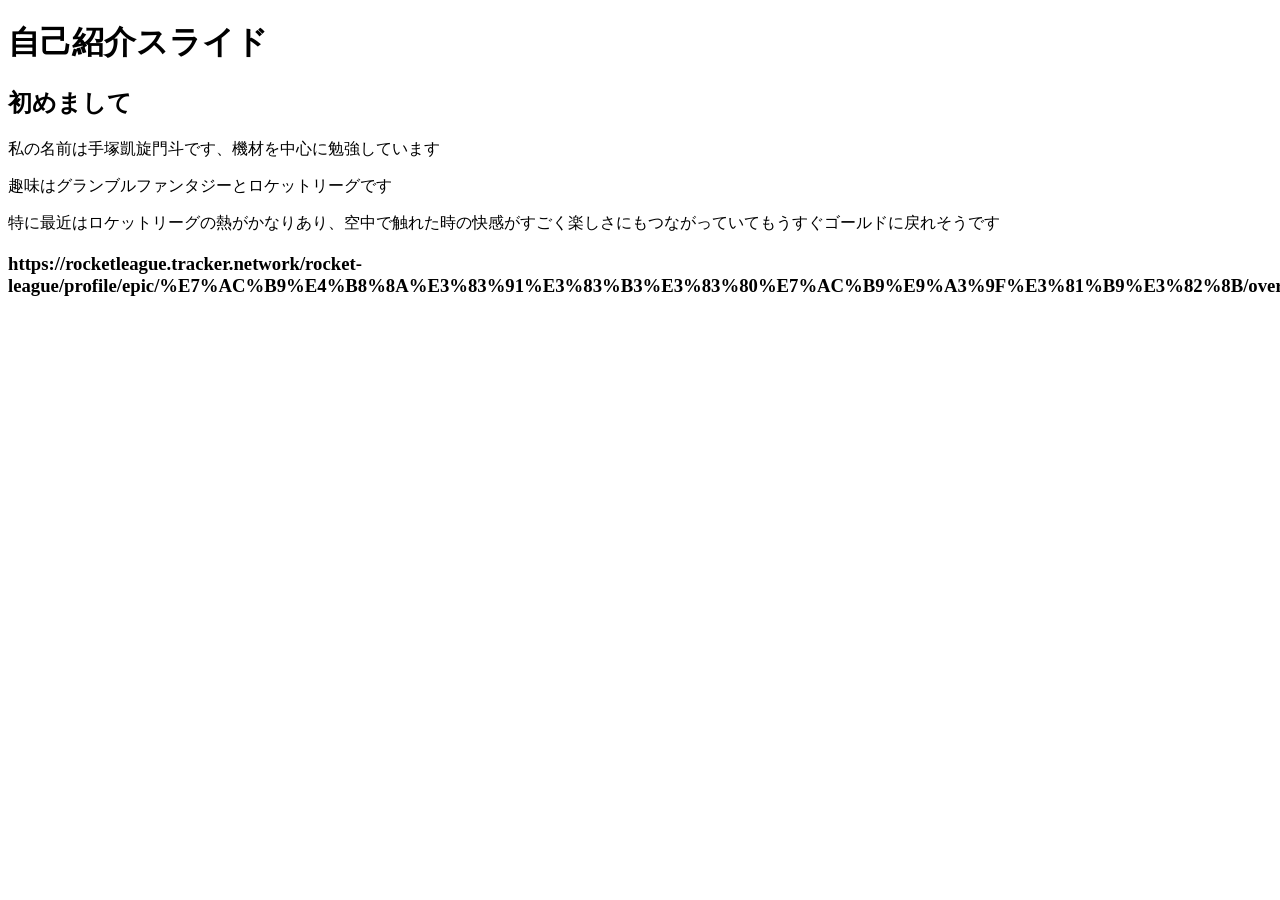
==== exercises/lesson01/index.html @ 7b99b6a8 "自己紹介" ====
<!DOCTYPE html>
<html lang="ja">
<head>
  <meta charset="UTF-8">
  <meta name="viewport" content="width=device-width, initial-scale=1.0">
  <title>HTML基礎レッスン</title>
</head>
<body>

  <!-- Step 1: 見出しを書いてみよう -->
 <div>
  <h1>自己紹介スライド
  <h2>初めまして</h2>
<p>私の名前は手塚凱旋門斗です、機材を中心に勉強しています</p>
 <div>

  <div>
</p>趣味はグランブルファンタジーとロケットリーグです</p>
</h3>特に最近はロケットリーグの熱がかなりあり、空中で触れた時の快感がすごく楽しさにもつながっていてもうすぐゴールドに戻れそうです</h3>
<h3>https://rocketleague.tracker.network/rocket-league/profile/epic/%E7%AC%B9%E4%B8%8A%E3%83%91%E3%83%B3%E3%83%80%E7%AC%B9%E9%A3%9F%E3%81%B9%E3%82%8B/overview</h3>
<img src="/exercises/lesson04/img/about.jpg" alt="">


</body>
</html>
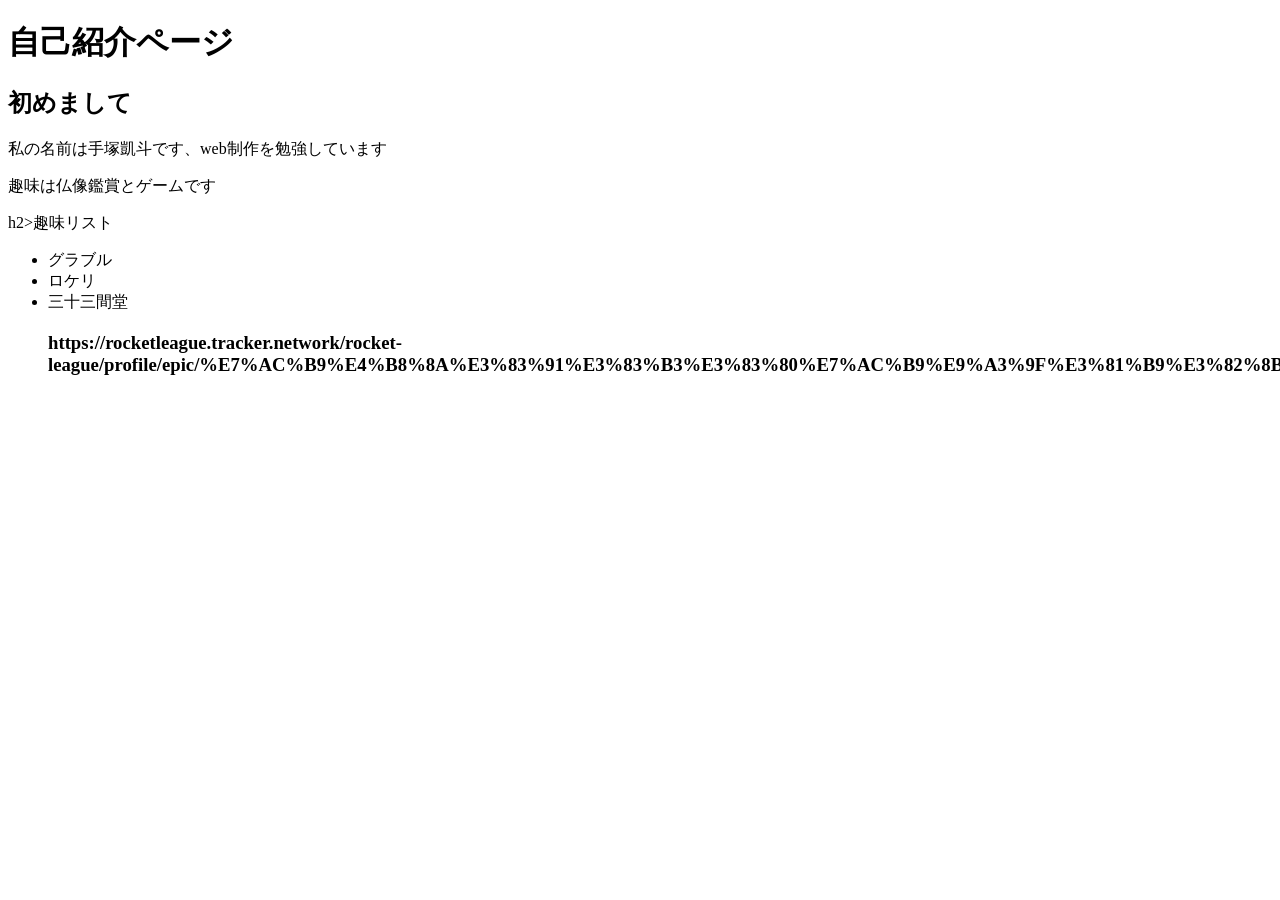
==== commit 284902cc: "no message" ====
--- a/exercises/lesson01/index.html
+++ b/exercises/lesson01/index.html
@@ -7,18 +7,25 @@
 </head>
 <body>
 
-  <!-- Step 1: 見出しを書いてみよう -->
  <div>
-  <h1>自己紹介スライド
+  <h1>自己紹介ページ <h1>
+
+
+
   <h2>初めまして</h2>
-<p>私の名前は手塚凱旋門斗です、機材を中心に勉強しています</p>
- <div>
+<p>私の名前は手塚凱斗です、web制作を勉強しています</p>
+ </p>趣味は仏像鑑賞とゲームです</p>
 
   <div>
-</p>趣味はグランブルファンタジーとロケットリーグです</p>
-</h3>特に最近はロケットリーグの熱がかなりあり、空中で触れた時の快感がすごく楽しさにもつながっていてもうすぐゴールドに戻れそうです</h3>
+h2>趣味リスト</h2>
+<ul>
+  <li>グラブル</li>
+  <li>ロケリ</li>
+  <li>三十三間堂</li>
+</ol>
+
 <h3>https://rocketleague.tracker.network/rocket-league/profile/epic/%E7%AC%B9%E4%B8%8A%E3%83%91%E3%83%B3%E3%83%80%E7%AC%B9%E9%A3%9F%E3%81%B9%E3%82%8B/overview</h3>
-<img src="/exercises/lesson04/img/about.jpg" alt="">
+
 
 
 </body>
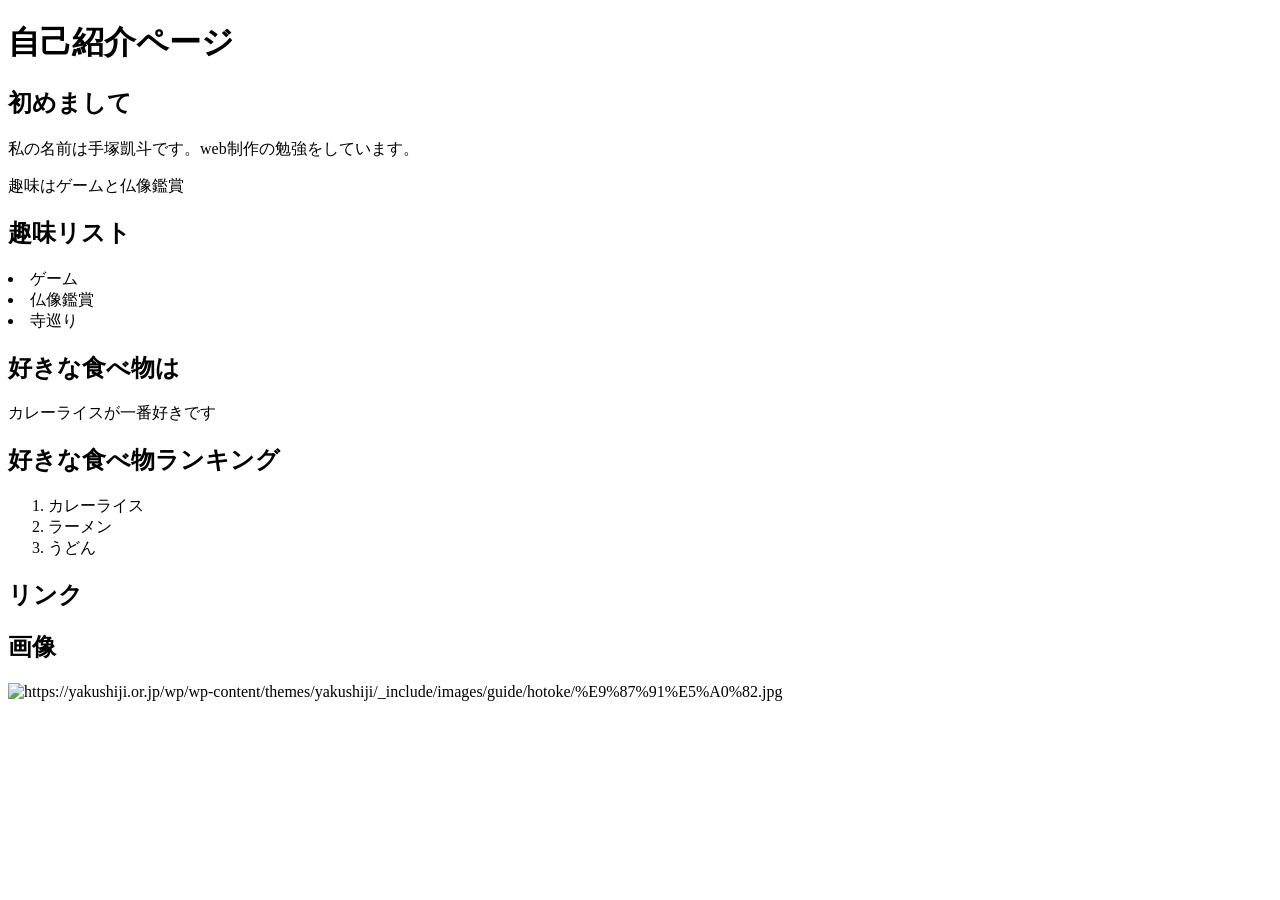
==== commit c5bd2559: "無理" ====
--- a/exercises/lesson01/index.html
+++ b/exercises/lesson01/index.html
@@ -1,32 +1,47 @@
-<!DOCTYPE html>
+<!doctype html>
 <html lang="ja">
-<head>
-  <meta charset="UTF-8">
-  <meta name="viewport" content="width=device-width, initial-scale=1.0">
-  <title>HTML基礎レッスン</title>
-</head>
-<body>
+  <head>
+    <meta charset="UTF-8" />
+    <meta name="viewport" content="width=device-width, initial-scale=1.0" />
+    <title>HTML基礎レッスン</title>
 
- <div>
-  <h1>自己紹介ページ <h1>
+    <body>
+      <h1>自己紹介ページ</h1>
 
+      <div>
+        <h2>初めまして</h2>
+        <p>私の名前は手塚凱斗です。web制作の勉強をしています。</p>
+      </div>
+    </body>
 
+    <div>
+      <p>趣味はゲームと仏像鑑賞</p>
+      <h2>趣味リスト</h2>
+      <u1>
+        <li>ゲーム</li>
+        <li>仏像鑑賞</li>
+        <li>寺巡り</li>
+      </u1>
+    </div>
 
-  <h2>初めまして</h2>
-<p>私の名前は手塚凱斗です、web制作を勉強しています</p>
- </p>趣味は仏像鑑賞とゲームです</p>
+    <div>
+      <h2>好きな食べ物は</h2>
+      <p>カレーライスが一番好きです</p>
+      <h2>好きな食べ物ランキング</h2>
+      <ol>
+        <li>カレーライス</li>
+        <li>ラーメン</li>
+        <li>うどん</li>
+      </ol>
+    </div>
 
-  <div>
-h2>趣味リスト</h2>
-<ul>
-  <li>グラブル</li>
-  <li>ロケリ</li>
-  <li>三十三間堂</li>
-</ol>
+    <h2>リンク</h2>
+    <p><a href="https://yakushiji.or.jp/"> </a></p>
 
-<h3>https://rocketleague.tracker.network/rocket-league/profile/epic/%E7%AC%B9%E4%B8%8A%E3%83%91%E3%83%B3%E3%83%80%E7%AC%B9%E9%A3%9F%E3%81%B9%E3%82%8B/overview</h3>
-
-
-
-</body>
+    <h2>画像</h2>
+    <img
+      src=""
+      alt="https://yakushiji.or.jp/wp/wp-content/themes/yakushiji/_include/images/guide/hotoke/%E9%87%91%E5%A0%82.jpg"
+    />
+  </head>
 </html>
